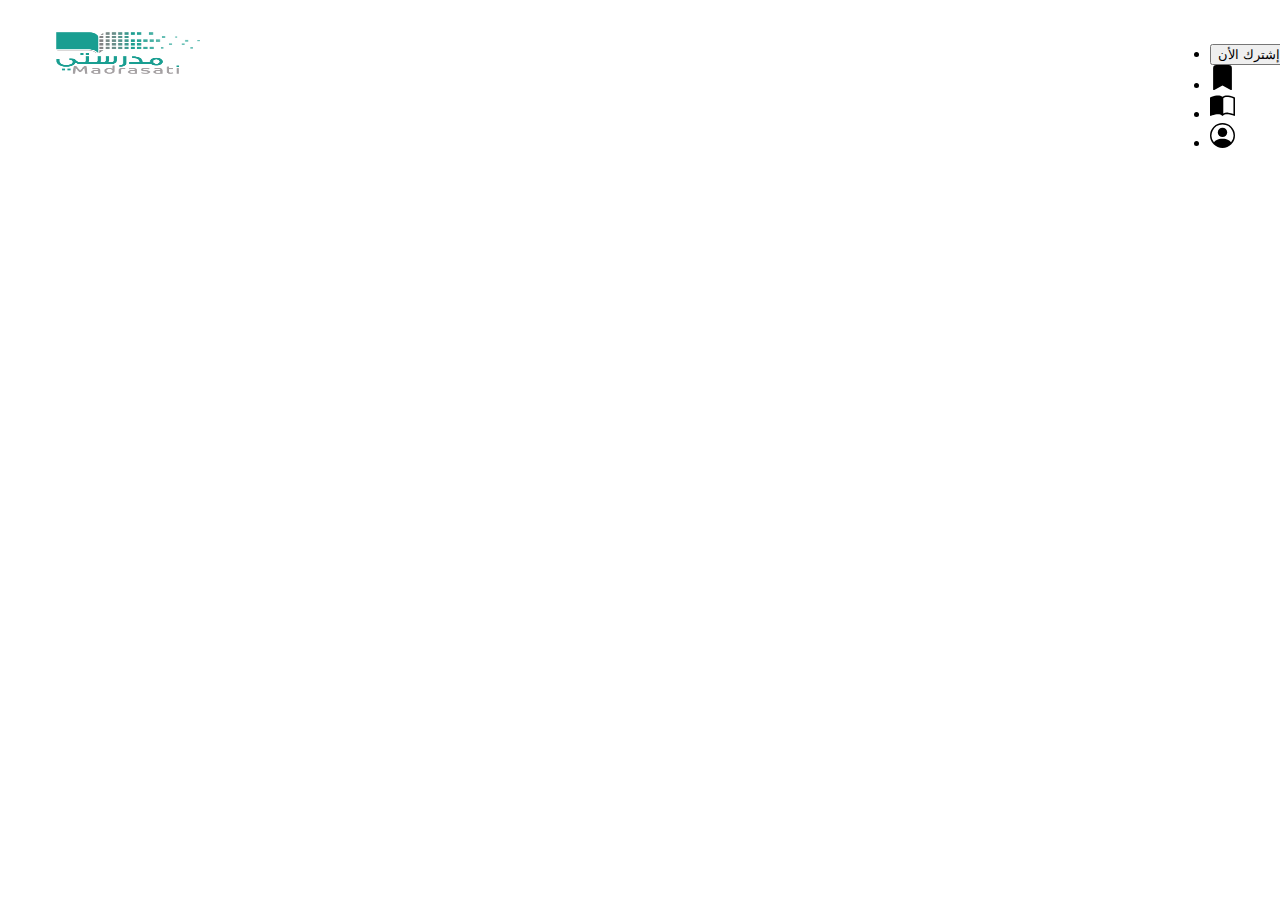
==== header.html @ 381b8d4f "first commit" ====
<!DOCTYPE html>
<html lang="en">
<head>
    <meta charset="UTF-8">
    <meta name="viewport" content="width=device-width, initial-scale=1.0">
    <title>Document</title>
    <style>
        header{
    
    backdrop-filter: blur(50px);
    position: fixed;
    width: 100%;
    z-index: 99;
    display: flex;
    justify-content: space-between;
    overflow: hidden;
    padding-top: 20px;
    padding-bottom: 20px;
    .icon{
        padding-left: 30px;
        img{
            width: 180px;
            height: 50px;
        }
    }
    }
    </style>
</head>
<body>
    <header>
        <div id="icon" class="icon">
            <img src="img/26-11-2023_15_31_54_GomhuriaOnline_3911701005514.png" alt="منصة">
        </div>
        <div id="links" class="links">
            <ul>
                <li><a href="login.html">
                    <button>إشترك الأن</button>
                </a></li>
                <li><a href="subscriptions.html"><svg xmlns="http://www.w3.org/2000/svg" style="color: rgb(0, 0, 0);" width="25" height="25" fill="currentColor" class="bi bi-bookmark-fill" viewBox="0 0 16 16">
                    <path d="M2 2v13.5a.5.5 0 0 0 .74.439L8 13.069l5.26 2.87A.5.5 0 0 0 14 15.5V2a2 2 0 0 0-2-2H4a2 2 0 0 0-2 2"/>
                  </svg></a></li>
                <li><a href="category.html"><svg xmlns="http://www.w3.org/2000/svg" style="color: rgb(0, 0, 0);" width="25" height="25" fill="currentColor" class="bi bi-book-half" viewBox="0 0 16 16">
                    <path d="M8.5 2.687c.654-.689 1.782-.886 3.112-.752 1.234.124 2.503.523 3.388.893v9.923c-.918-.35-2.107-.692-3.287-.81-1.094-.111-2.278-.039-3.213.492zM8 1.783C7.015.936 5.587.81 4.287.94c-1.514.153-3.042.672-3.994 1.105A.5.5 0 0 0 0 2.5v11a.5.5 0 0 0 .707.455c.882-.4 2.303-.881 3.68-1.02 1.409-.142 2.59.087 3.223.877a.5.5 0 0 0 .78 0c.633-.79 1.814-1.019 3.222-.877 1.378.139 2.8.62 3.681 1.02A.5.5 0 0 0 16 13.5v-11a.5.5 0 0 0-.293-.455c-.952-.433-2.48-.952-3.994-1.105C10.413.809 8.985.936 8 1.783"/>
                  </svg></a></li>
                <li><a href="profile.html"><svg xmlns="http://www.w3.org/2000/svg" style="color: rgb(0, 0, 0);" width="25" height="25" fill="currentColor" class="bi bi-person-circle" viewBox="0 0 16 16">
                    <path d="M11 6a3 3 0 1 1-6 0 3 3 0 0 1 6 0"/>
                    <path fill-rule="evenodd" d="M0 8a8 8 0 1 1 16 0A8 8 0 0 1 0 8m8-7a7 7 0 0 0-5.468 11.37C3.242 11.226 4.805 10 8 10s4.757 1.225 5.468 2.37A7 7 0 0 0 8 1"/>
                  </svg></a></li>
            </ul>
        </div>
    </header>
</body>
</html>
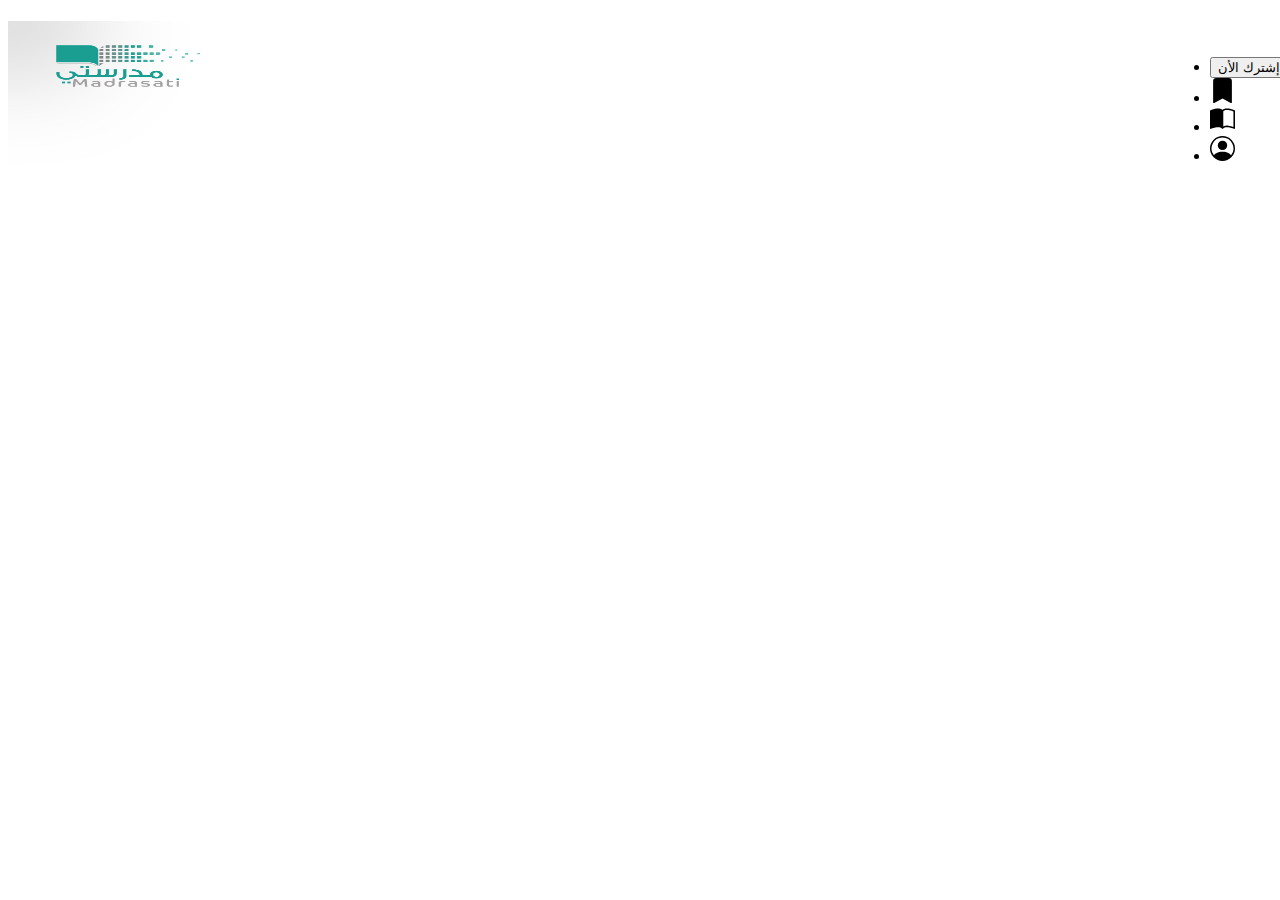
==== commit b2e3f3a5: "hh" ====
--- a/header.html
+++ b/header.html
@@ -49,5 +49,8 @@
             </ul>
         </div>
     </header>
+    <div>
+        <h1>momo</h1>
+    </div>
 </body>
-</html>+</html>
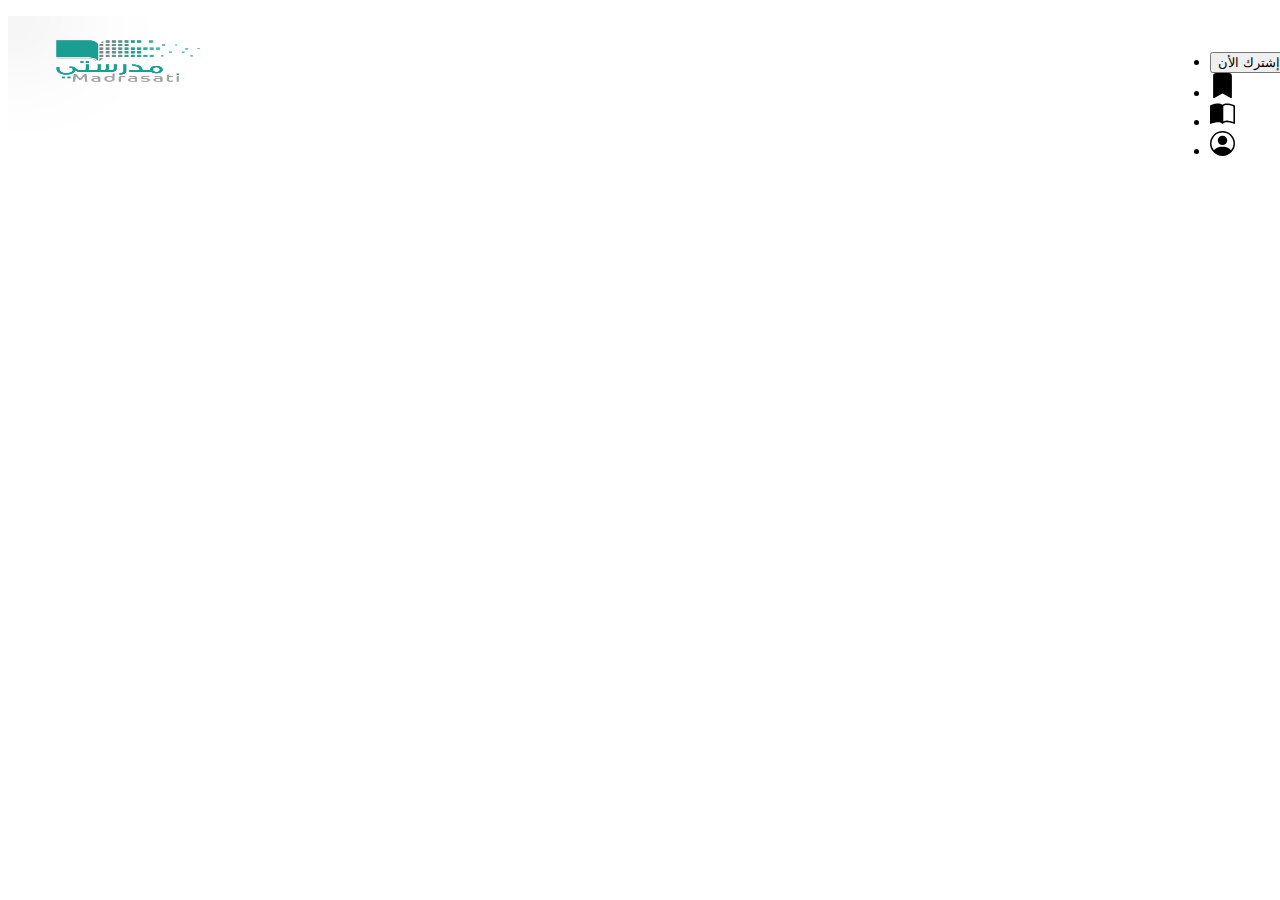
==== commit 42a7faea: "mmmm" ====
--- a/header.html
+++ b/header.html
@@ -49,8 +49,6 @@
             </ul>
         </div>
     </header>
-    <div>
-        <h1>momo</h1>
-    </div>
+    <p>yossef ali</p>
 </body>
 </html>
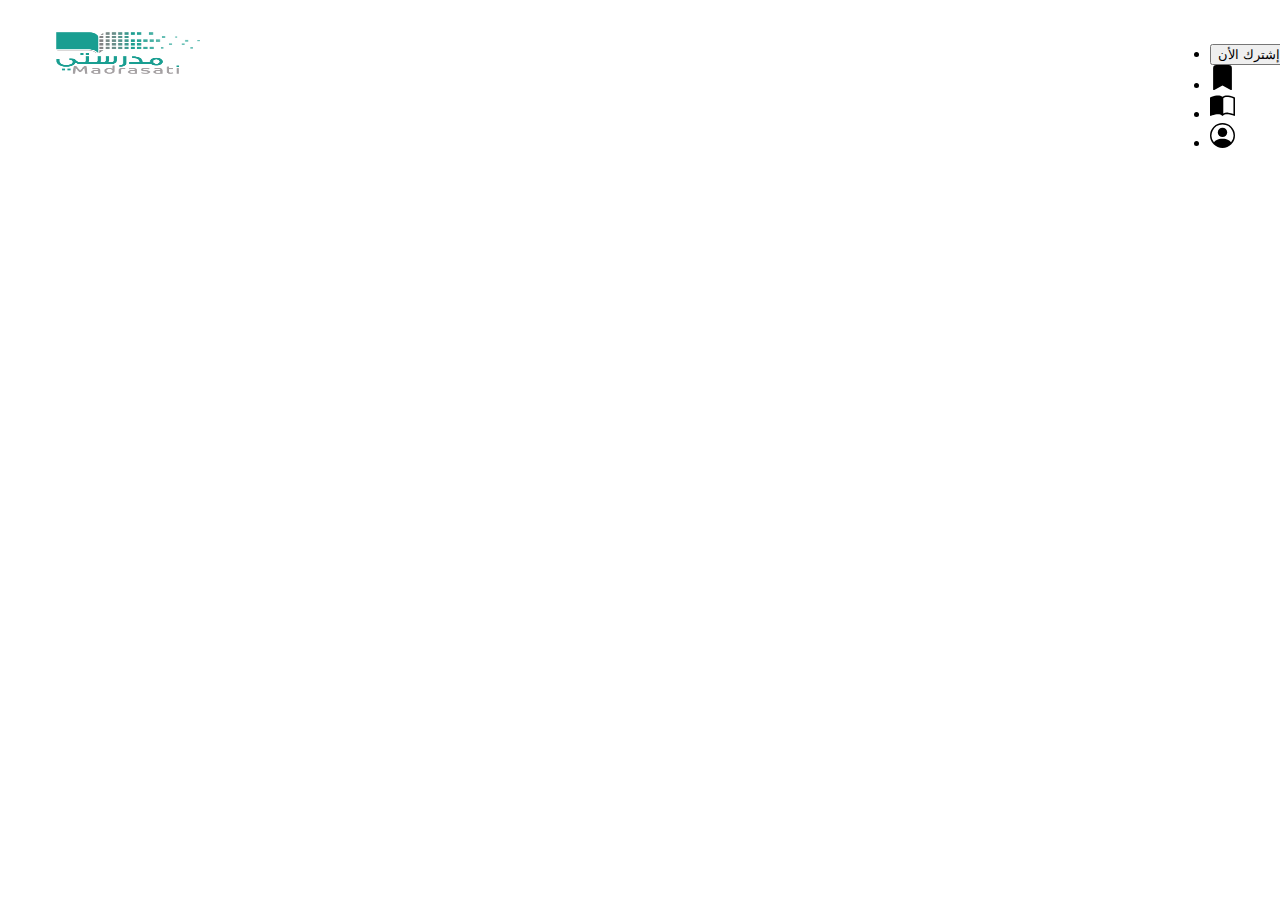
==== commit 444ec015: "jioji" ====
--- a/header.html
+++ b/header.html
@@ -49,6 +49,5 @@
             </ul>
         </div>
     </header>
-    <p>yossef ali</p>
 </body>
 </html>
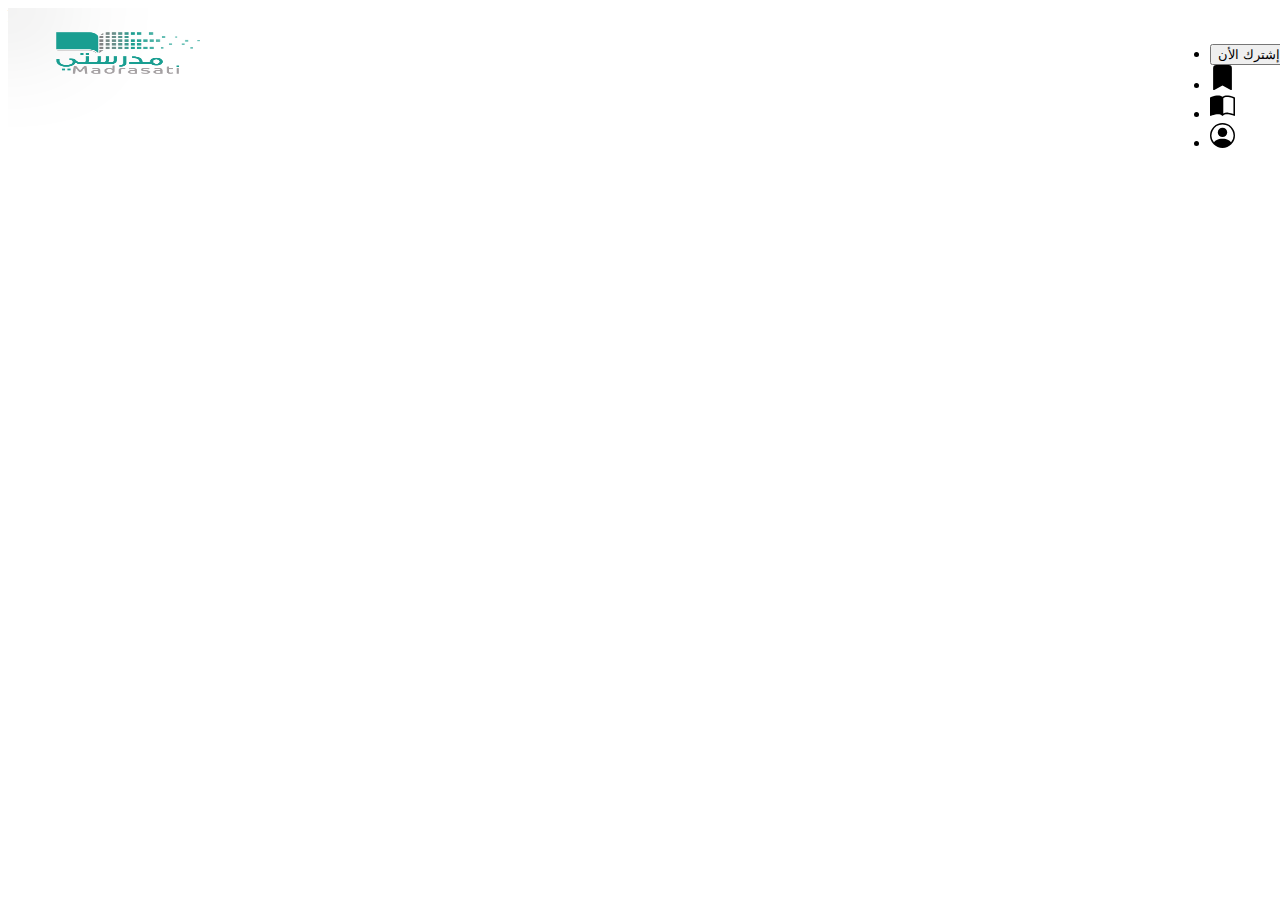
==== commit 98bbff06: "kujij" ====
--- a/header.html
+++ b/header.html
@@ -49,5 +49,6 @@
             </ul>
         </div>
     </header>
+    hhhhhhk
 </body>
 </html>
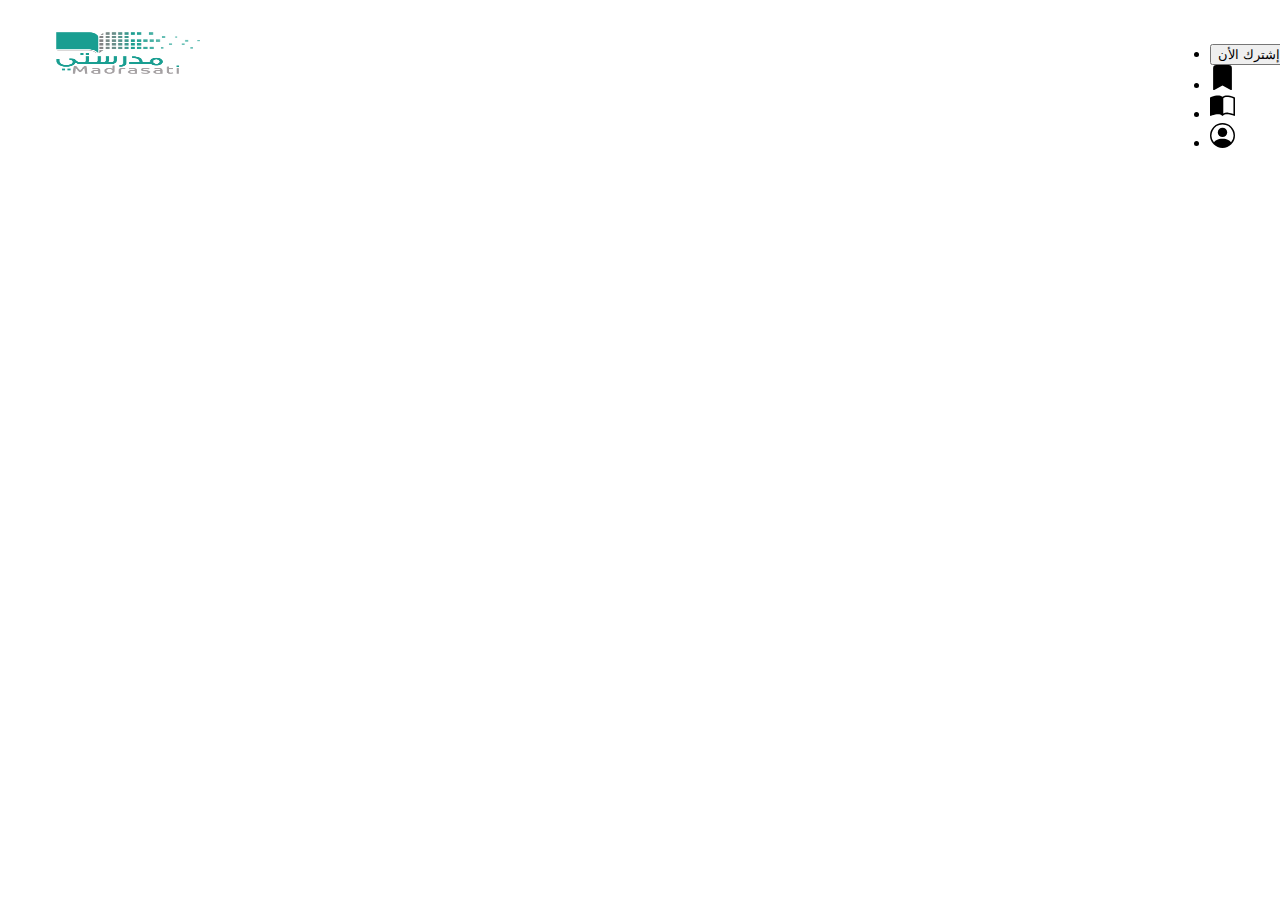
==== commit 799c6306: "fvhfd" ====
--- a/header.html
+++ b/header.html
@@ -49,6 +49,5 @@
             </ul>
         </div>
     </header>
-    hhhhhhk
 </body>
 </html>
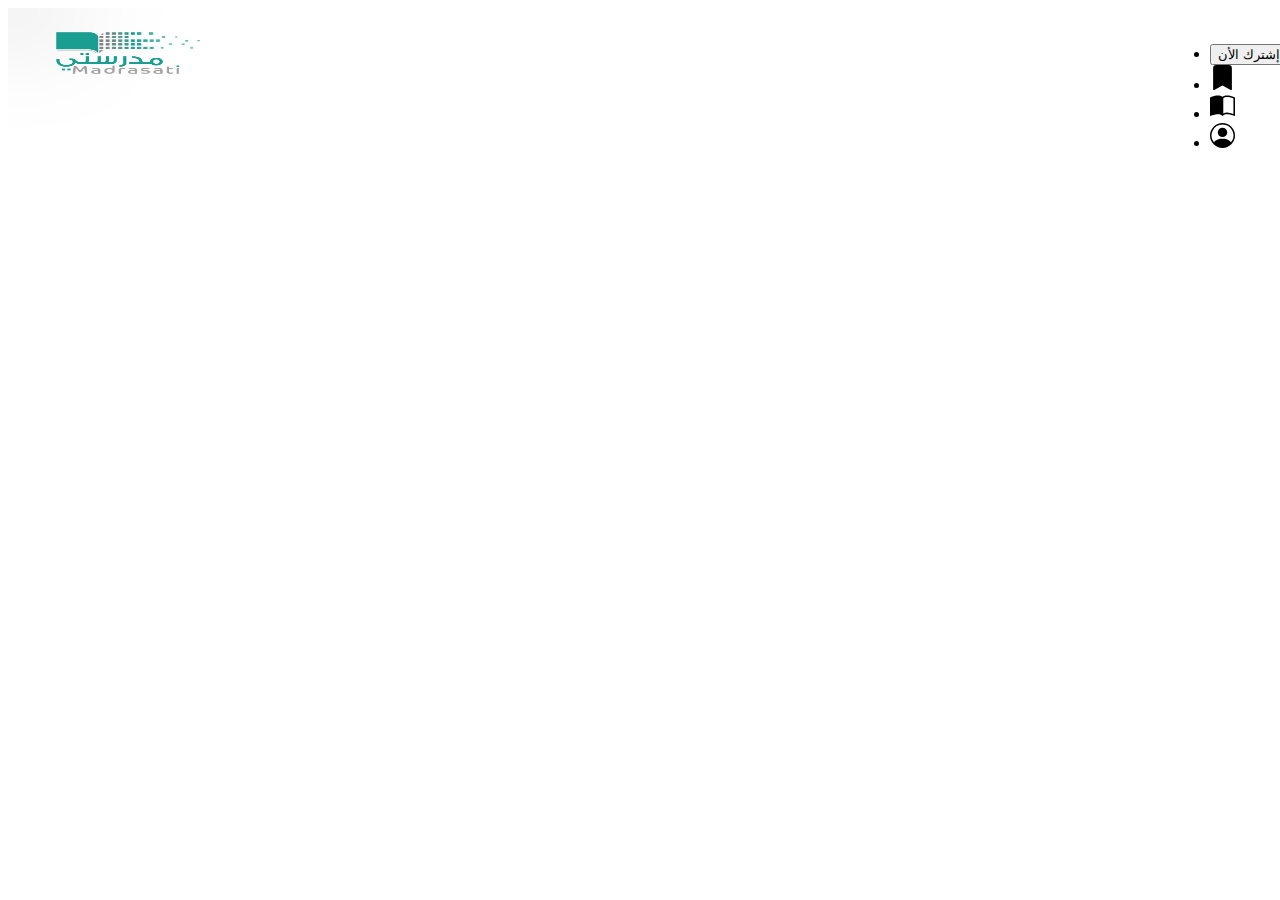
==== commit 5bcaa719: "iyhughuh" ====
--- a/header.html
+++ b/header.html
@@ -49,5 +49,14 @@
             </ul>
         </div>
     </header>
+    <div>
+        <test>
+            <yossef>
+                <ali>
+                    بيسلم عليك
+                </ali>
+            </yossef>
+        </test>
+    </div>
 </body>
 </html>
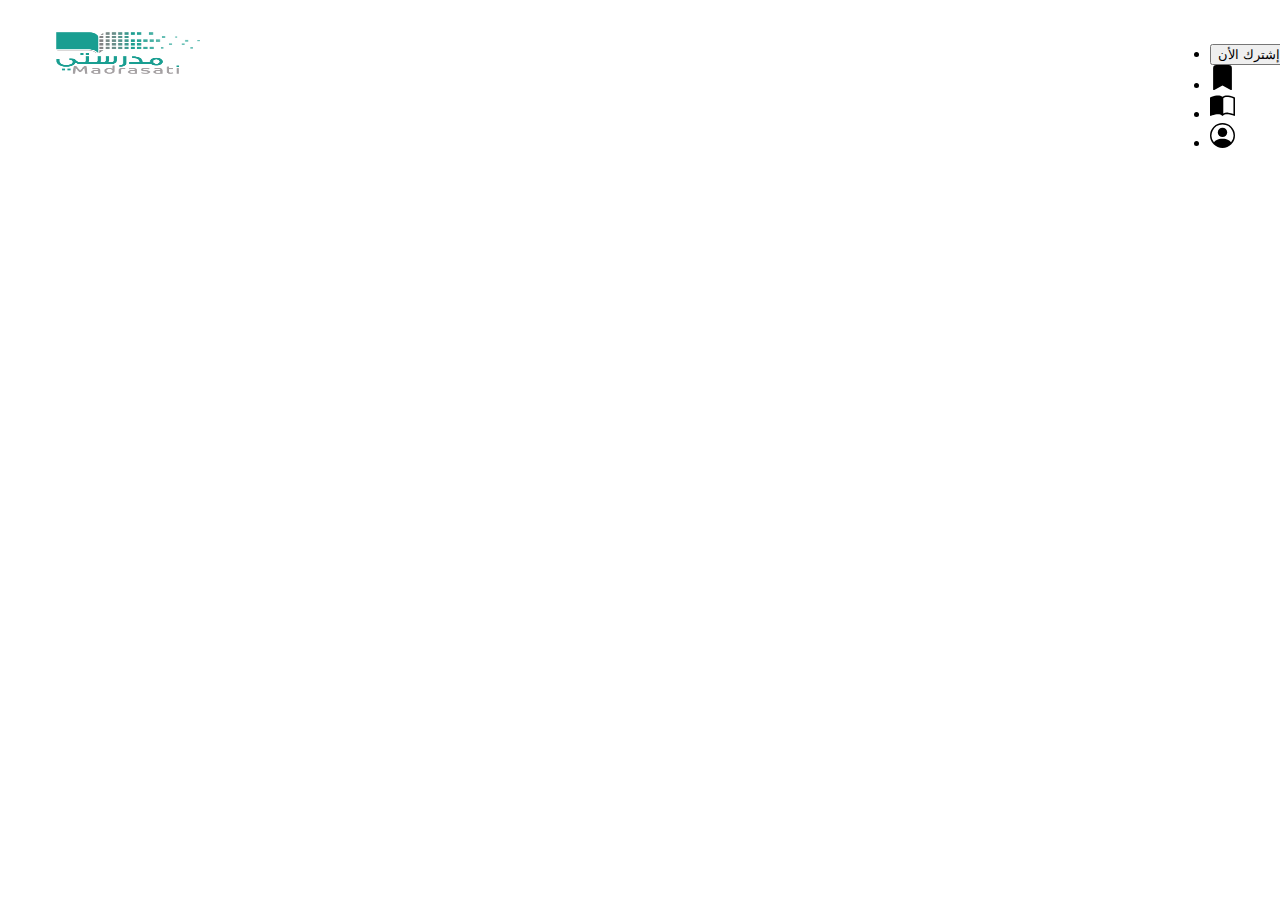
==== commit f69f5267: "منع من التنزيل الفيديو" ====
--- a/header.html
+++ b/header.html
@@ -49,14 +49,5 @@
             </ul>
         </div>
     </header>
-    <div>
-        <test>
-            <yossef>
-                <ali>
-                    بيسلم عليك
-                </ali>
-            </yossef>
-        </test>
-    </div>
 </body>
 </html>
